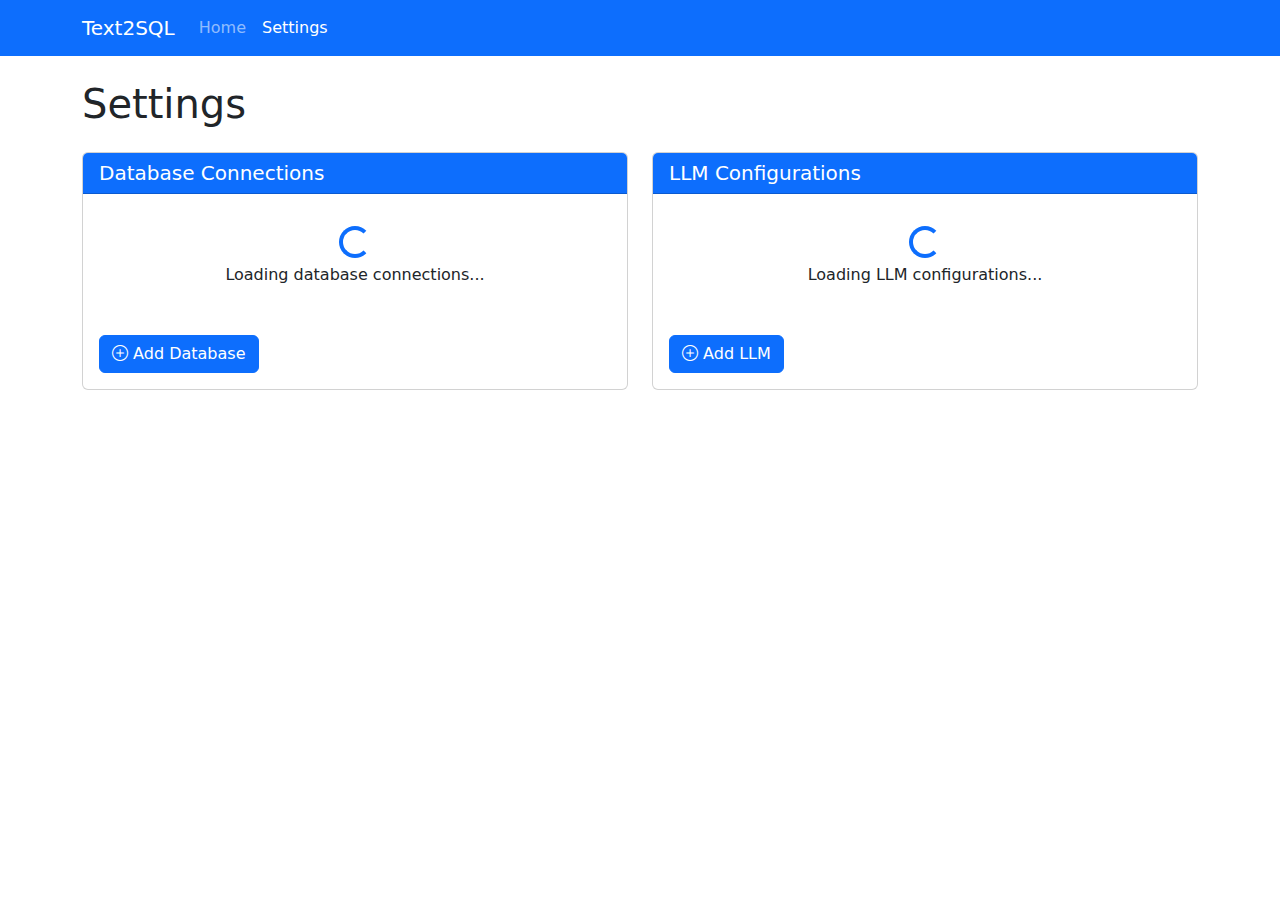
==== app/web/templates/settings.html @ f73ed9c8 "First commit. The code is now at least correctly executing sql on the default local db for very simp" ====
<!DOCTYPE html>
<html lang="en">
<head>
    <meta charset="UTF-8">
    <meta name="viewport" content="width=device-width, initial-scale=1.0">
    <title>Settings - Text2SQL</title>
    <link rel="stylesheet" href="https://cdn.jsdelivr.net/npm/bootstrap@5.3.0/dist/css/bootstrap.min.css">
    <link rel="stylesheet" href="https://cdn.jsdelivr.net/npm/bootstrap-icons@1.10.0/font/bootstrap-icons.css">
    <link rel="stylesheet" href="/static/css/styles.css">
</head>
<body>
    <nav class="navbar navbar-expand-lg navbar-dark bg-primary">
        <div class="container">
            <a class="navbar-brand" href="/">Text2SQL</a>
            <button class="navbar-toggler" type="button" data-bs-toggle="collapse" data-bs-target="#navbarNav" 
                    aria-controls="navbarNav" aria-expanded="false" aria-label="Toggle navigation">
                <span class="navbar-toggler-icon"></span>
            </button>
            <div class="collapse navbar-collapse" id="navbarNav">
                <ul class="navbar-nav">
                    <li class="nav-item">
                        <a class="nav-link" href="/">Home</a>
                    </li>
                    <li class="nav-item">
                        <a class="nav-link active" href="/settings">Settings</a>
                    </li>
                </ul>
            </div>
        </div>
    </nav>

    <main class="container my-4">
        <h1 class="mb-4">Settings</h1>
        
        <div class="row">
            <!-- Database Connections -->
            <div class="col-md-6 mb-4">
                <div class="card">
                    <div class="card-header bg-primary text-white">
                        <h5 class="card-title mb-0">Database Connections</h5>
                    </div>
                    <div class="card-body">
                        <div id="databaseConnections">
                            <div class="text-center py-3">
                                <div class="spinner-border text-primary" role="status">
                                    <span class="visually-hidden">Loading...</span>
                                </div>
                                <p>Loading database connections...</p>
                            </div>
                        </div>
                        
                        <button type="button" class="btn btn-primary mt-3" data-bs-toggle="modal" data-bs-target="#addDatabaseModal">
                            <i class="bi bi-plus-circle"></i> Add Database
                        </button>
                    </div>
                </div>
            </div>
            
            <!-- LLM Configurations -->
            <div class="col-md-6 mb-4">
                <div class="card">
                    <div class="card-header bg-primary text-white">
                        <h5 class="card-title mb-0">LLM Configurations</h5>
                    </div>
                    <div class="card-body">
                        <div id="llmConfigurations">
                            <div class="text-center py-3">
                                <div class="spinner-border text-primary" role="status">
                                    <span class="visually-hidden">Loading...</span>
                                </div>
                                <p>Loading LLM configurations...</p>
                            </div>
                        </div>
                        
                        <button type="button" class="btn btn-primary mt-3" data-bs-toggle="modal" data-bs-target="#addLLMModal">
                            <i class="bi bi-plus-circle"></i> Add LLM
                        </button>
                    </div>
                </div>
            </div>
        </div>
    </main>
    
    <!-- Add Database Modal -->
    <div class="modal fade" id="addDatabaseModal" tabindex="-1" aria-labelledby="addDatabaseModalLabel" aria-hidden="true">
        <div class="modal-dialog">
            <div class="modal-content">
                <div class="modal-header">
                    <h5 class="modal-title" id="addDatabaseModalLabel">Add Database Connection</h5>
                    <button type="button" class="btn-close" data-bs-dismiss="modal" aria-label="Close"></button>
                </div>
                <div class="modal-body">
                    <form id="addDatabaseForm">
                        <div class="mb-3">
                            <label for="dbName" class="form-label">Name</label>
                            <input type="text" class="form-control" id="dbName" required>
                        </div>
                        <div class="mb-3">
                            <label for="dbType" class="form-label">Type</label>
                            <select class="form-select" id="dbType" required>
                                <option value="postgres">PostgreSQL</option>
                                <option value="mysql">MySQL</option>
                                <option value="sqlite">SQLite</option>
                            </select>
                        </div>
                        <div class="mb-3">
                            <label for="dbConnectionString" class="form-label">Connection String</label>
                            <input type="text" class="form-control" id="dbConnectionString" required>
                            <small class="form-text text-muted">
                                Format: postgresql://username:password@hostname:port/database
                            </small>
                        </div>
                        <div class="mb-3">
                            <label for="dbDescription" class="form-label">Description (Optional)</label>
                            <textarea class="form-control" id="dbDescription" rows="2"></textarea>
                        </div>
                    </form>
                </div>
                <div class="modal-footer">
                    <button type="button" class="btn btn-secondary" data-bs-dismiss="modal">Cancel</button>
                    <button type="button" class="btn btn-primary" id="saveDatabase">Add Database</button>
                </div>
            </div>
        </div>
    </div>
    
    <!-- Add LLM Modal -->
    <div class="modal fade" id="addLLMModal" tabindex="-1" aria-labelledby="addLLMModalLabel" aria-hidden="true">
        <div class="modal-dialog">
            <div class="modal-content">
                <div class="modal-header">
                    <h5 class="modal-title" id="addLLMModalLabel">Add LLM Configuration</h5>
                    <button type="button" class="btn-close" data-bs-dismiss="modal" aria-label="Close"></button>
                </div>
                <div class="modal-body">
                    <form id="addLLMForm">
                        <div class="mb-3">
                            <label for="llmName" class="form-label">Name</label>
                            <input type="text" class="form-control" id="llmName" required>
                        </div>
                        <div class="mb-3">
                            <label for="llmProvider" class="form-label">Provider</label>
                            <select class="form-select" id="llmProvider" required>
                                <option value="openai">OpenAI</option>
                                <option value="anthropic">Anthropic</option>
                                <option value="local">Local (Mock)</option>
                            </select>
                        </div>
                        <div class="mb-3">
                            <label for="llmModel" class="form-label">Model</label>
                            <input type="text" class="form-control" id="llmModel" required>
                            <small class="form-text text-muted">
                                Example: gpt-4o, claude-3-opus-20240229
                            </small>
                        </div>
                        <div class="mb-3">
                            <label for="llmApiKey" class="form-label">API Key</label>
                            <input type="password" class="form-control" id="llmApiKey">
                        </div>
                        <div class="mb-3">
                            <label for="llmDescription" class="form-label">Description (Optional)</label>
                            <textarea class="form-control" id="llmDescription" rows="2"></textarea>
                        </div>
                    </form>
                </div>
                <div class="modal-footer">
                    <button type="button" class="btn btn-secondary" data-bs-dismiss="modal">Cancel</button>
                    <button type="button" class="btn btn-primary" id="saveLLM">Add LLM</button>
                </div>
            </div>
        </div>
    </div>

    <script src="https://cdn.jsdelivr.net/npm/bootstrap@5.3.0/dist/js/bootstrap.bundle.min.js"></script>
    <script src="/static/js/settings.js"></script>
</body>
</html>
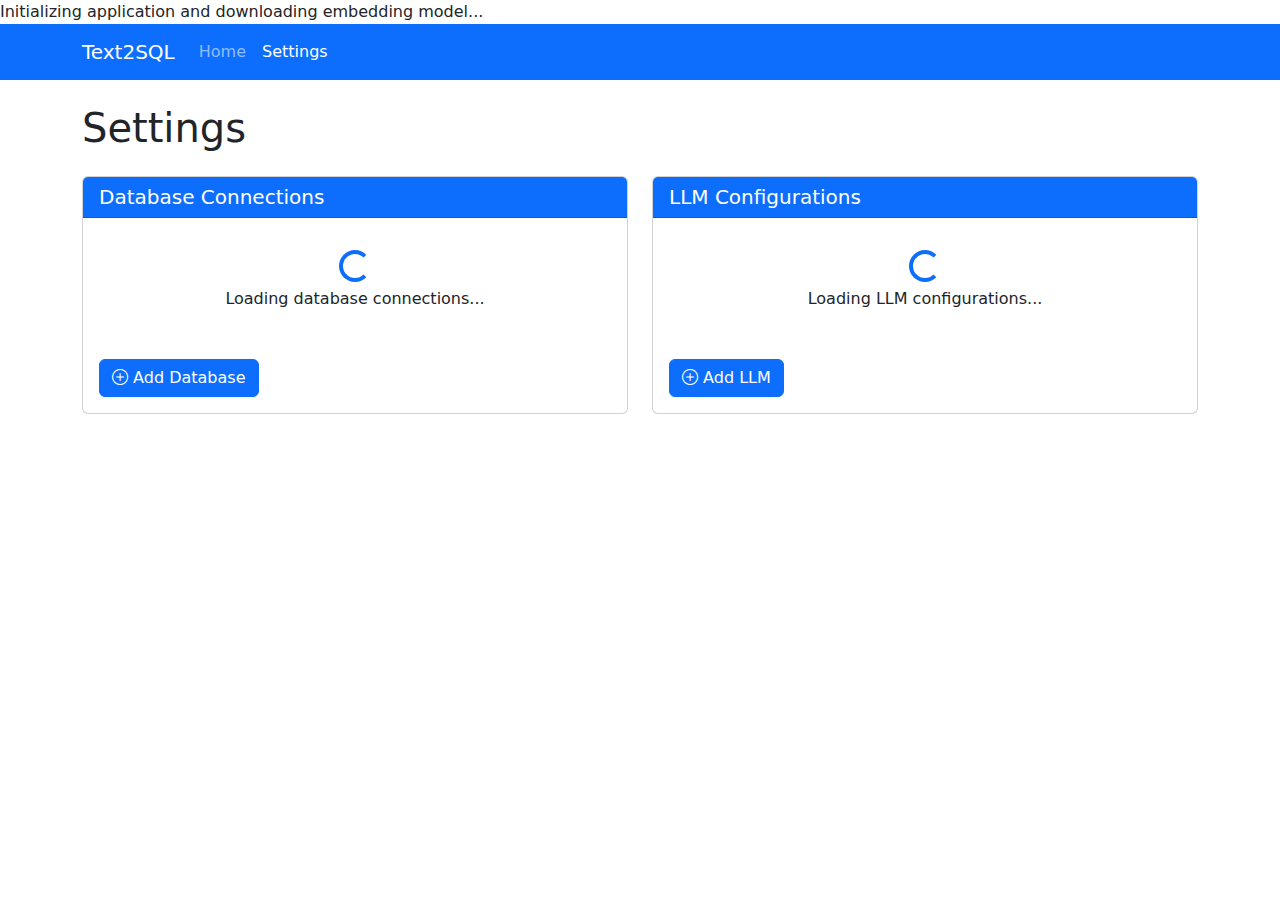
==== commit 8b6eea8b: "Add loading state and settings page implementation. Fix CSS for reasoning window to not be horizonta" ====
--- a/app/web/templates/settings.html
+++ b/app/web/templates/settings.html
@@ -9,6 +9,13 @@
     <link rel="stylesheet" href="/static/css/styles.css">
 </head>
 <body>
+    <!-- Loading Overlay -->
+    <div id="loadingOverlay" class="loading-overlay">
+        <div class="loading-spinner"></div>
+        <div class="loading-message">Initializing application and downloading embedding model...</div>
+        <div id="loadingError" class="loading-error" style="display: none;"></div>
+    </div>
+
     <nav class="navbar navbar-expand-lg navbar-dark bg-primary">
         <div class="container">
             <a class="navbar-brand" href="/">Text2SQL</a>
